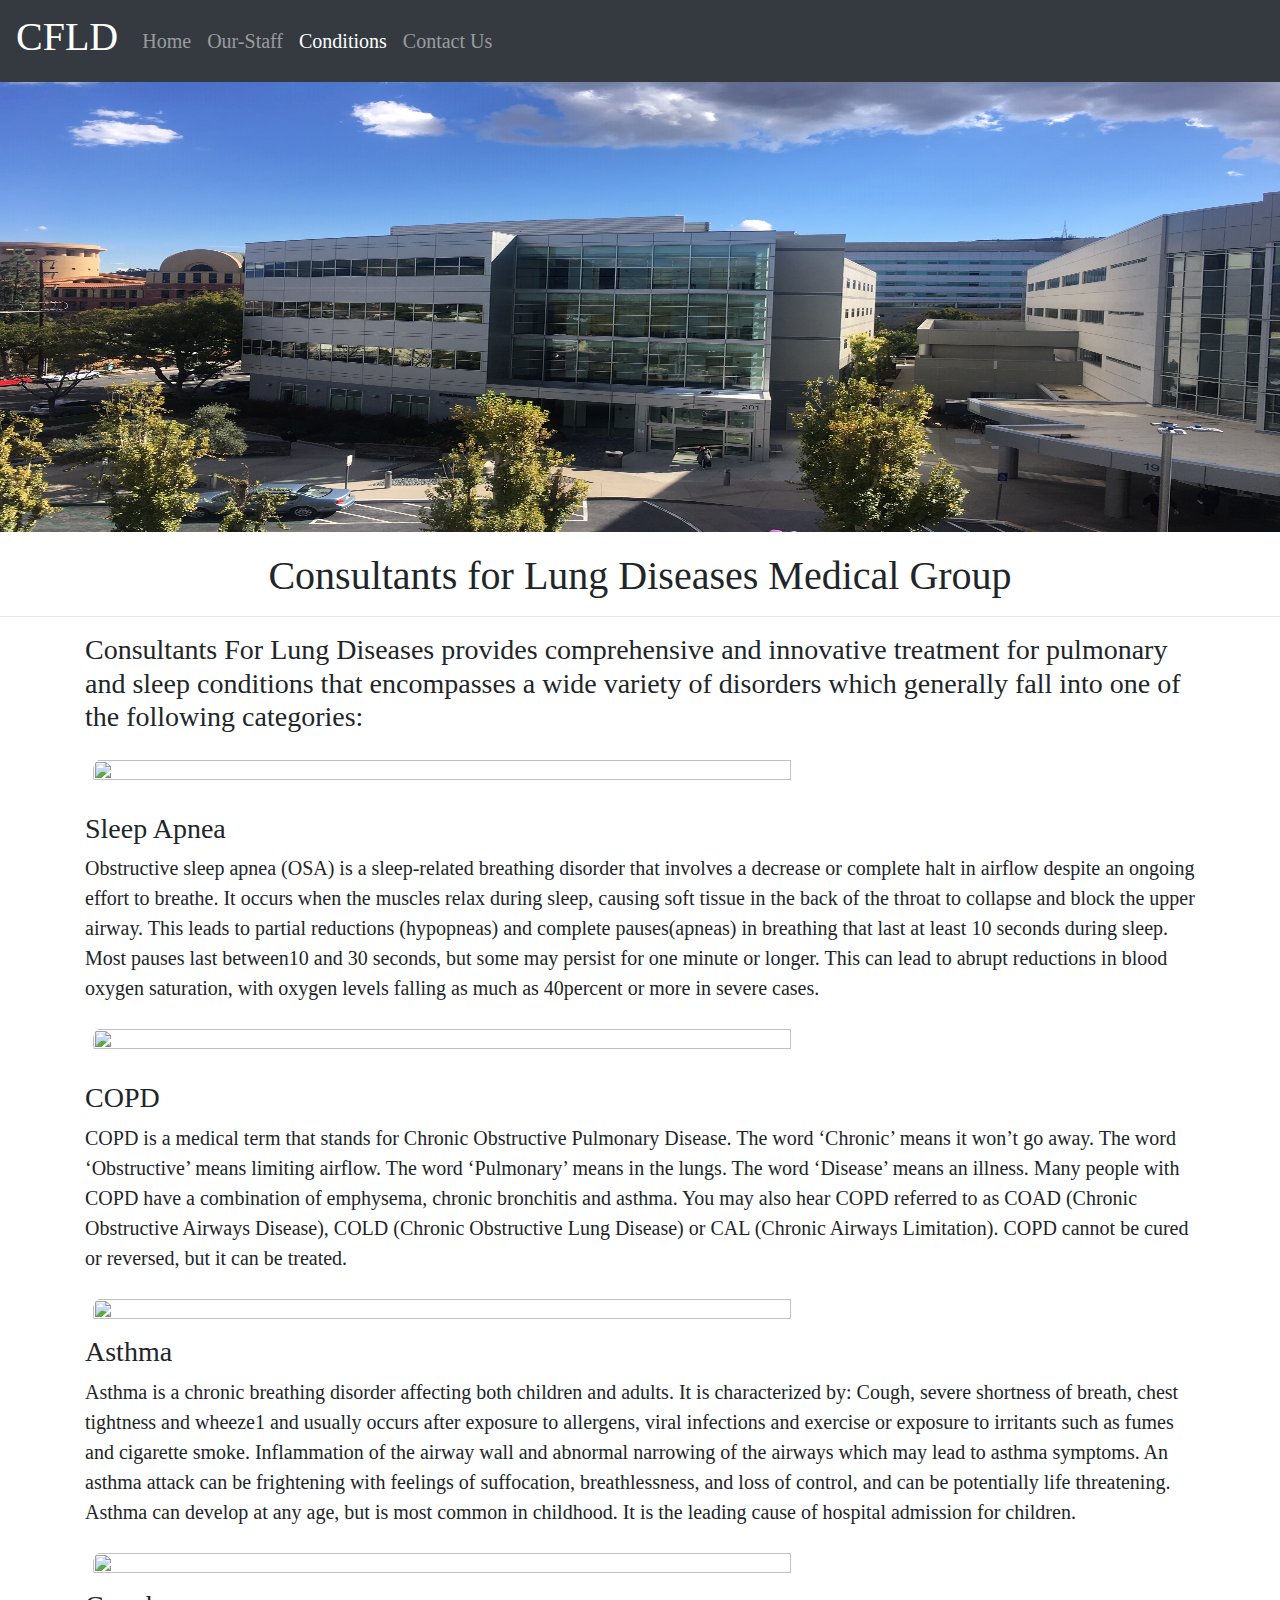
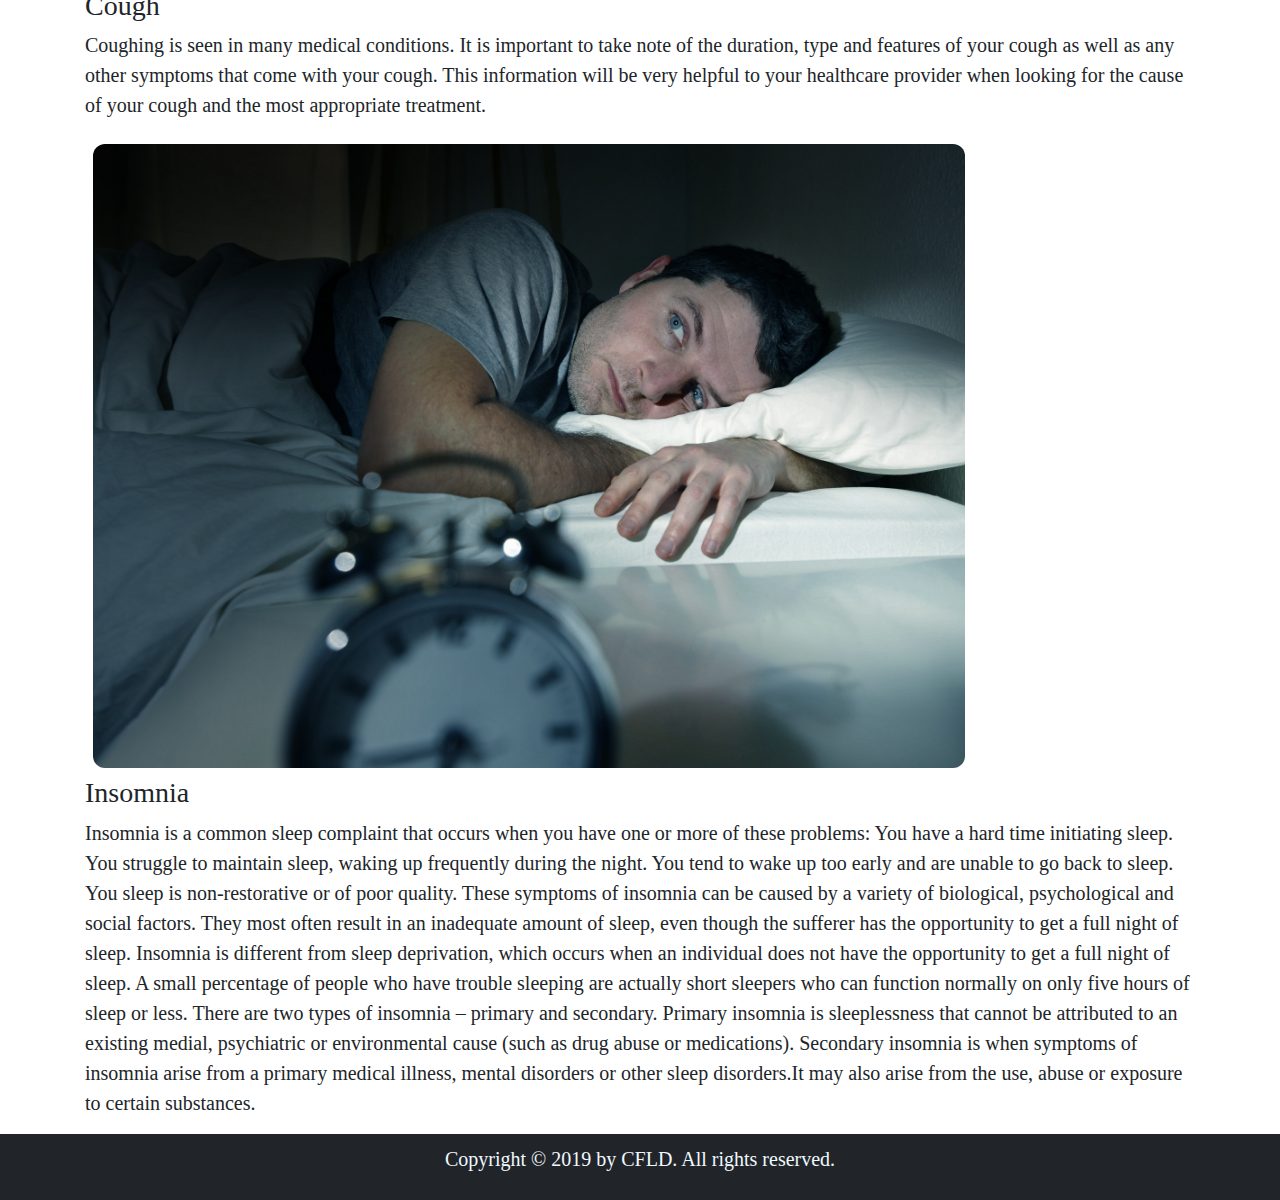
==== conditions.html @ 8a981d04 "bootstrap site" ====
<!DOCTYPE html>
<html lang="en">
<meta charset="utf-8">
<meta name="viewport" content="width=device-width, initial-scale=1.0">

<head>
    <title>Consultants for lung diseases </title>
    <link rel="stylesheet" href="https://maxcdn.bootstrapcdn.com/bootstrap/4.3.1/css/bootstrap.min.css">
    <link rel="stylesheet" href="https://maxcdn.bootstrapcdn.com/bootstrap/4.3.1/css/bootstrap-theme.min.css">


    <link rel="stylesheet" type="text/css" href="styles.css">
    <link rel="icon" href="images/favicon.ico">
    <link rel="stylesheet" href="https://use.fontawesome.com/releases/v5.7.2/css/all.css" integrity="sha384-fnmOCqbTlWIlj8LyTjo7mOUStjsKC4pOpQbqyi7RrhN7udi9RwhKkMHpvLbHG9Sr" crossorigin="anonymous">
</head>

<body>
    <div class="navagation">
        <nav class="navbar navbar-expand-lg navbar-dark bg-dark">
            <a class="navbar-brand" href="#">
                <h1>CFLD</h1>
            </a>
            <button class="navbar-toggler" type="button" data-toggle="collapse" data-target="#navbarNavAltMarkup" aria-controls="navbarNavAltMarkup" aria-expanded="false" aria-label="Toggle navigation">
                <span class="navbar-toggler-icon"></span>
            </button>
            <div class="collapse navbar-collapse" id="navbarNavAltMarkup">
                <div class="navbar-nav">
                    <a class="nav-item nav-link" href="index.html">Home</a>
                    <a class="nav-item nav-link " href="our_staff.html">Our-Staff </a>
                    <a class="nav-item nav-link active" href="conditions.html">Conditions <span class="sr-only">(current)</span> </a>
                    <a class="nav-item nav-link" href="contact.html">Contact Us</a>
                </div>
            </div>
        </nav>
    </div>
    <div class="main">
        <img src="images/officeview.JPG" width="100%" height="450px;">
    </div>

    <div class="container">
        <div class="our-name">


            <h1>Consultants for Lung Diseases Medical Group</h1>
           
        </div>
    </div>
   
    <hr>
<section class="conditions"> 
    <div class="container">
        <h3><p>Consultants For Lung Diseases provides comprehensive and innovative treatment for pulmonary and sleep conditions that encompasses a wide variety of disorders which generally fall into one of the following categories:</p></h3>
    </div>
    <div class="container">
    
 <img src="images/AdobeStock_112970425.jpeg">  
   <p><h3>Sleep Apnea</h3>     
Obstructive sleep apnea (OSA) is a sleep-related breathing disorder that involves a decrease or complete halt in airflow despite an ongoing effort to breathe. It occurs when the muscles relax during sleep, causing soft tissue in the back of the throat to collapse and block the upper airway. This leads to partial reductions (hypopneas) and complete pauses(apneas) in breathing that last at least 10 seconds during sleep. Most pauses last between10 and 30 seconds, but some may persist for one minute or longer. This can lead to abrupt reductions in blood oxygen saturation, with oxygen levels falling as much as 40percent or more in severe cases.</p>
    </div>
    
<div class="container">   
  
<img src="images/AdobeStock_70496820.jpeg"> 
    <p><h3>COPD</h3>
COPD is a medical term that stands for Chronic Obstructive Pulmonary Disease.

The word ‘Chronic’ means it won’t go away.
The word ‘Obstructive’ means limiting airflow.
The word ‘Pulmonary’ means in the lungs.
The word ‘Disease’ means an illness.
Many people with COPD have a combination of emphysema, chronic bronchitis and asthma. You may also hear COPD referred to as COAD (Chronic Obstructive Airways Disease), COLD (Chronic Obstructive Lung Disease) or CAL (Chronic Airways Limitation). COPD cannot be cured or reversed, but it can be treated. </p>
    </div> 
    
<div class="container">
<img src="images/AdobeStock_60119199.jpeg">  
    <h3>Asthma</h3>  
    
<p> Asthma is a chronic breathing disorder affecting both children and adults. It is characterized by:

Cough, severe shortness of breath, chest tightness and wheeze1 and usually occurs after exposure to allergens, viral infections and exercise or exposure to irritants such as fumes and cigarette smoke.
Inflammation of the airway wall and abnormal narrowing of the airways which may lead to asthma symptoms.
An asthma attack can be frightening with feelings of suffocation, breathlessness, and loss of control, and can be potentially life threatening.
Asthma can develop at any age, but is most common in childhood.
It is the leading cause of hospital admission for children. </p>
    </div>
<div class="container">  
 
<img src="images/AdobeStock_139260713.jpeg">
 <h3>Cough </h3>  
    
<p>Coughing is seen in many medical conditions. It is important to take note of the duration, type and features of your cough as well as any other symptoms that come with your cough. This information will be very helpful to your healthcare provider when looking for the cause of your cough and the most appropriate treatment. </p>  
    </div> 
    
  <div class="container">
<img src="images/AdobeStock_60409548.jpeg">   
  <h3>Insomnia </h3> 
 <p>Insomnia is a common sleep complaint that occurs when you have one or more of these problems:

You have a hard time initiating sleep.
You struggle to maintain sleep, waking up frequently during the night.
You tend to wake up too early and are unable to go back to sleep.
You sleep is non-restorative or of poor quality.
These symptoms of insomnia can be caused by a variety of biological, psychological and social factors. They most often result in an inadequate amount of sleep, even though the sufferer has the opportunity to get a full night of sleep. Insomnia is different from sleep deprivation, which occurs when an individual does not have the opportunity to get a full night of sleep. A small percentage of people who have trouble sleeping are actually short sleepers who can function normally on only five hours of sleep or less.

There are two types of insomnia – primary and secondary. Primary insomnia is sleeplessness that cannot be attributed to an existing medial, psychiatric or environmental cause (such as drug abuse or medications). Secondary insomnia is when symptoms of insomnia arise from a primary medical illness, mental disorders or other sleep disorders.It may also arise from the use, abuse or exposure to certain substances.  </p>
  </div>    
  </section> 
    
    <footer>

    <div class="foot">
        <p>Copyright &copy; 2019 by CFLD. All rights reserved.</p>
</div>

    </footer>




    <script src="https://ajax.googleapis.com/ajax/libs/jquery/1.11.3/jquery.min.js"></script>
    <script src="https://maxcdn.bootstrapcdn.com/bootstrap/4.3.1/js/bootstrap.min.js"></script>
</body>

</html>
---- styles.css ----
body {
    background-color: #fff;
    font-family: 'ZCOOL XiaoWei', serif;
    font-size: 20px;
}

.title {
    text-align: center;
}

.our-name {

    padding-bottom: 0px;
}

.our-name p {
    text-align: center;
}

.our-name h1 {
    text-align: center;

}

.our-name h3 {
    text-align: center;

}

.doctor-links {}

.main {
    padding-bottom: 20px;
}

.about-us {
    text-align: center;
    padding: 20px 5px;

}

.phil {
    text-align: center;
    padding: 20px 5px;
}

.insurances {
    text-align: center;
    padding: 30px 5px; 
    
}


.services  {
    text-align: center;
    padding: 50px 5px;

}

.services i {
    font-size: 70px;
    padding: 3px 20px 30px 5px;
}

.appointments {
    text-align: center;
    padding: 50px 5px;
}

.our-offices {
    text-align: center;
 
}

.our-offices h2 {
    padding: 30px 3px;
}

.mid-pic img {
    border-radius: 15px;
    padding: 5px;
    width: 100%;
    height: 240px;
        
}



.foot {
    text-align: center;
    background-color: #212529;
    color: aliceblue;
    padding: 10px;
}

.staff {
    text-align: center;
    padding: 30px 55px 20px;
}

.staff img {
    border-radius: 8px;
    width: 100%;
    height: 300px;
    
}

/* Doctors pages */
.doctor {
    padding: 10px 70px 4px;
}

.doctor img {
    height: 300px;
    border-radius: 30px;
    float: left;
    padding: 10px 20px;
}


.treatment-list {
  padding-left: 45px;
}

,condititons {
    padding: 10px;
    
}
.conditions img {
    border-radius: 20px;
    padding: 8px;
    width: 80%;
    height: 80%;
}
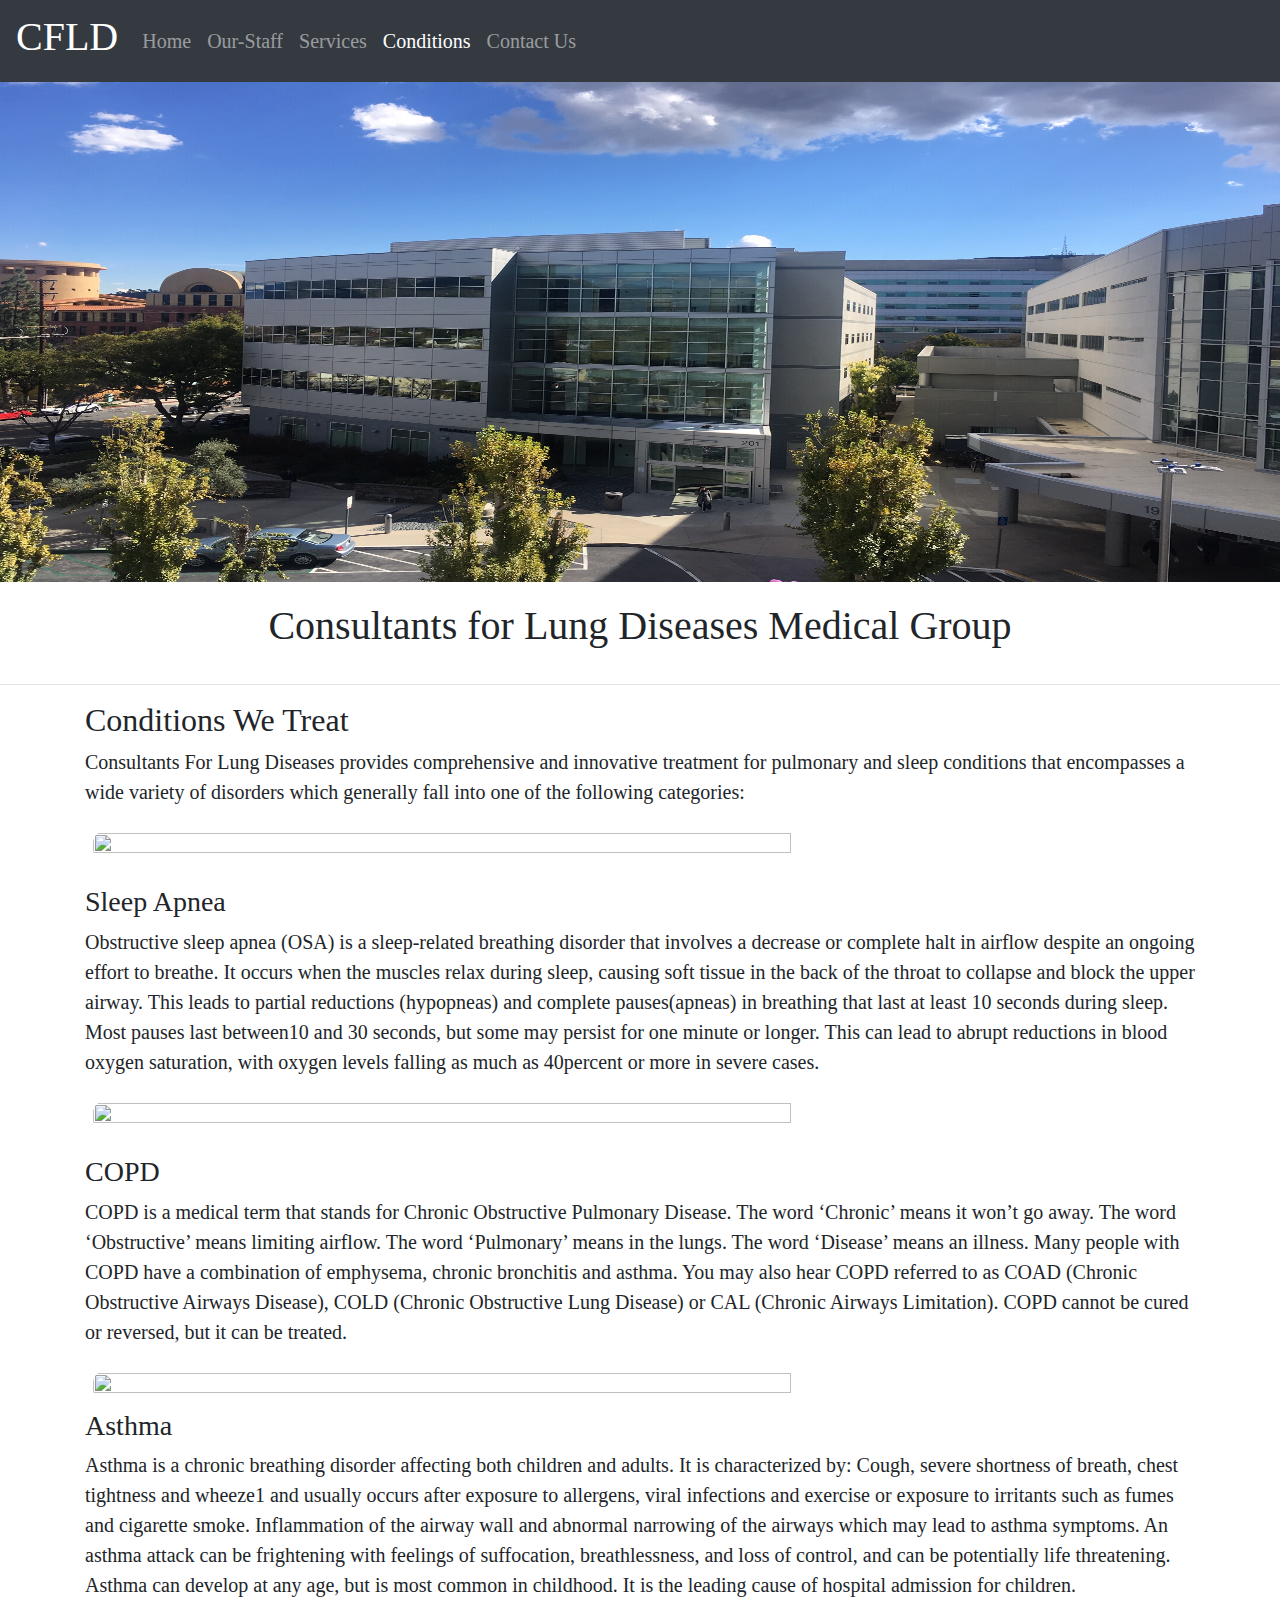
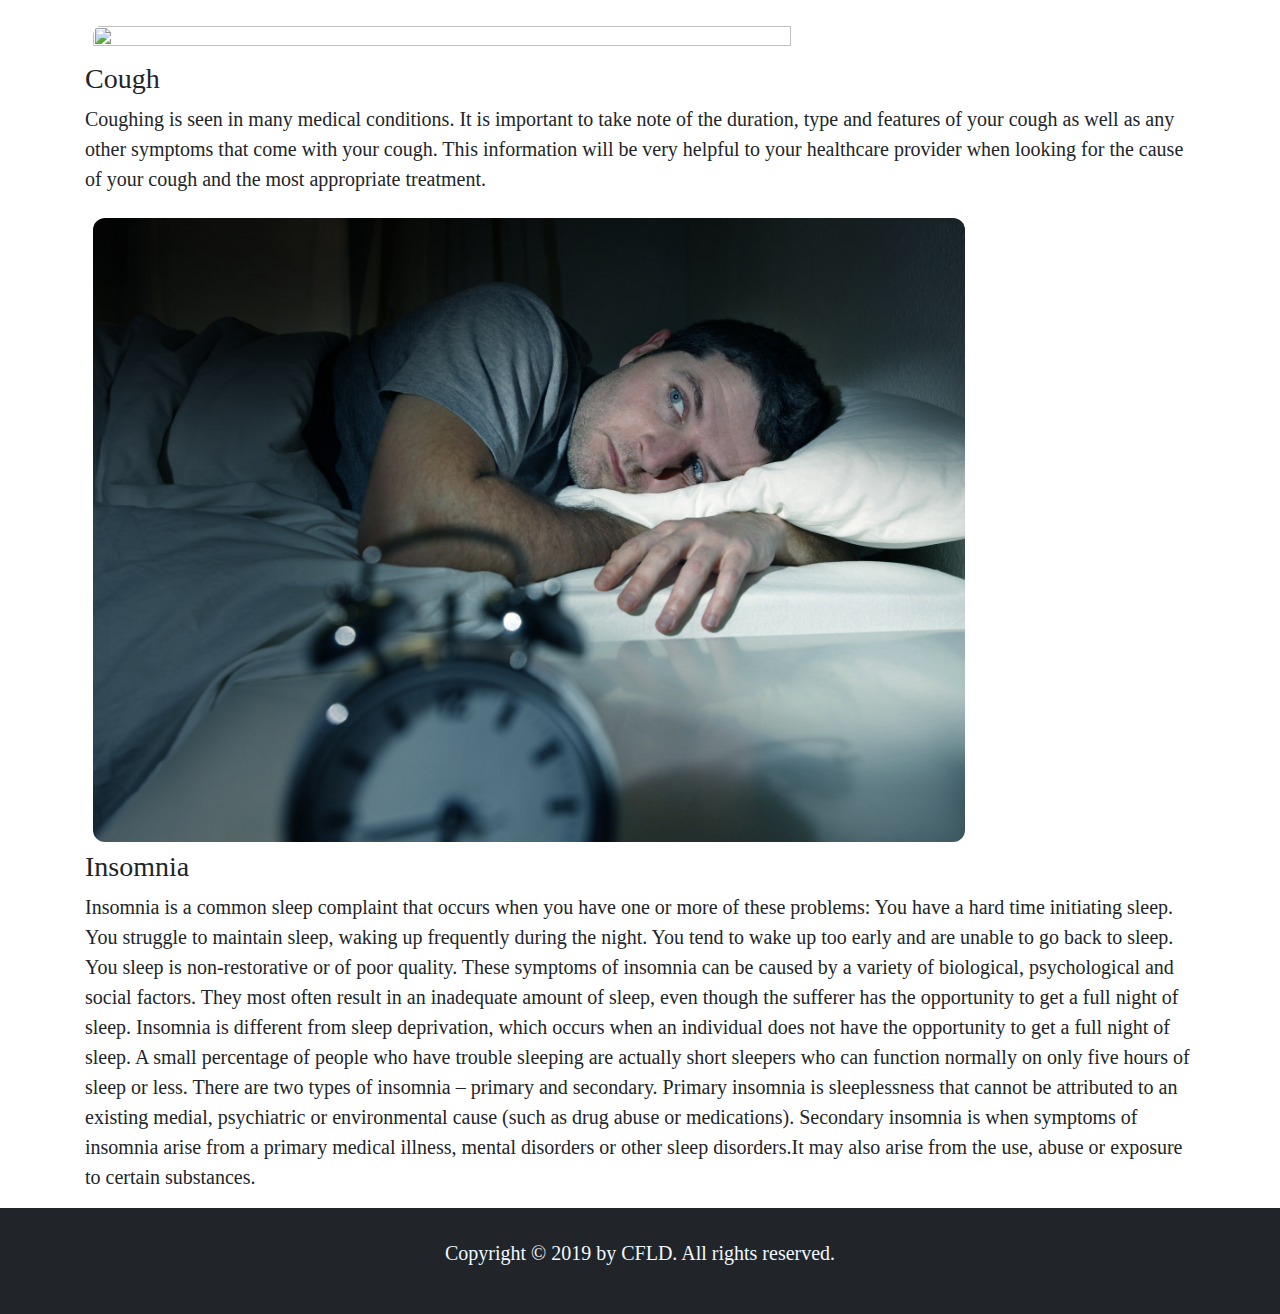
==== commit c37f4d4a: "Add files via upload" ====
--- a/conditions.html
+++ b/conditions.html
@@ -27,14 +27,16 @@
                 <div class="navbar-nav">
                     <a class="nav-item nav-link" href="index.html">Home</a>
                     <a class="nav-item nav-link " href="our_staff.html">Our-Staff </a>
+                      <a class="nav-item nav-link" href="services.html">Services</a>
                     <a class="nav-item nav-link active" href="conditions.html">Conditions <span class="sr-only">(current)</span> </a>
+                  
                     <a class="nav-item nav-link" href="contact.html">Contact Us</a>
                 </div>
             </div>
         </nav>
     </div>
     <div class="main">
-        <img src="images/officeview.JPG" width="100%" height="450px;">
+        <img src="images/officeview.JPG" width="100%" height="500px;">
     </div>
 
     <div class="container">
@@ -42,75 +44,80 @@
 
 
             <h1>Consultants for Lung Diseases Medical Group</h1>
-           
+
         </div>
     </div>
-   
+
     <hr>
-<section class="conditions"> 
-    <div class="container">
-        <h3><p>Consultants For Lung Diseases provides comprehensive and innovative treatment for pulmonary and sleep conditions that encompasses a wide variety of disorders which generally fall into one of the following categories:</p></h3>
-    </div>
-    <div class="container">
-    
- <img src="images/AdobeStock_112970425.jpeg">  
-   <p><h3>Sleep Apnea</h3>     
-Obstructive sleep apnea (OSA) is a sleep-related breathing disorder that involves a decrease or complete halt in airflow despite an ongoing effort to breathe. It occurs when the muscles relax during sleep, causing soft tissue in the back of the throat to collapse and block the upper airway. This leads to partial reductions (hypopneas) and complete pauses(apneas) in breathing that last at least 10 seconds during sleep. Most pauses last between10 and 30 seconds, but some may persist for one minute or longer. This can lead to abrupt reductions in blood oxygen saturation, with oxygen levels falling as much as 40percent or more in severe cases.</p>
-    </div>
-    
-<div class="container">   
-  
-<img src="images/AdobeStock_70496820.jpeg"> 
-    <p><h3>COPD</h3>
-COPD is a medical term that stands for Chronic Obstructive Pulmonary Disease.
+    <section class="conditions">
+        <div class="container">
+            <h2>Conditions We Treat</h2>
+            <p>Consultants For Lung Diseases provides comprehensive and innovative treatment for pulmonary and sleep conditions that encompasses a wide variety of disorders which generally fall into one of the following categories:</p>
+        </div>
+        <div class="container">
 
-The word ‘Chronic’ means it won’t go away.
-The word ‘Obstructive’ means limiting airflow.
-The word ‘Pulmonary’ means in the lungs.
-The word ‘Disease’ means an illness.
-Many people with COPD have a combination of emphysema, chronic bronchitis and asthma. You may also hear COPD referred to as COAD (Chronic Obstructive Airways Disease), COLD (Chronic Obstructive Lung Disease) or CAL (Chronic Airways Limitation). COPD cannot be cured or reversed, but it can be treated. </p>
-    </div> 
-    
-<div class="container">
-<img src="images/AdobeStock_60119199.jpeg">  
-    <h3>Asthma</h3>  
-    
-<p> Asthma is a chronic breathing disorder affecting both children and adults. It is characterized by:
+            <img src="images/AdobeStock_112970425.jpeg">
+            <p>
+                <h3>Sleep Apnea</h3>
+                Obstructive sleep apnea (OSA) is a sleep-related breathing disorder that involves a decrease or complete halt in airflow despite an ongoing effort to breathe. It occurs when the muscles relax during sleep, causing soft tissue in the back of the throat to collapse and block the upper airway. This leads to partial reductions (hypopneas) and complete pauses(apneas) in breathing that last at least 10 seconds during sleep. Most pauses last between10 and 30 seconds, but some may persist for one minute or longer. This can lead to abrupt reductions in blood oxygen saturation, with oxygen levels falling as much as 40percent or more in severe cases.
+            </p>
+        </div>
 
-Cough, severe shortness of breath, chest tightness and wheeze1 and usually occurs after exposure to allergens, viral infections and exercise or exposure to irritants such as fumes and cigarette smoke.
-Inflammation of the airway wall and abnormal narrowing of the airways which may lead to asthma symptoms.
-An asthma attack can be frightening with feelings of suffocation, breathlessness, and loss of control, and can be potentially life threatening.
-Asthma can develop at any age, but is most common in childhood.
-It is the leading cause of hospital admission for children. </p>
-    </div>
-<div class="container">  
- 
-<img src="images/AdobeStock_139260713.jpeg">
- <h3>Cough </h3>  
-    
-<p>Coughing is seen in many medical conditions. It is important to take note of the duration, type and features of your cough as well as any other symptoms that come with your cough. This information will be very helpful to your healthcare provider when looking for the cause of your cough and the most appropriate treatment. </p>  
-    </div> 
-    
-  <div class="container">
-<img src="images/AdobeStock_60409548.jpeg">   
-  <h3>Insomnia </h3> 
- <p>Insomnia is a common sleep complaint that occurs when you have one or more of these problems:
+        <div class="container">
 
-You have a hard time initiating sleep.
-You struggle to maintain sleep, waking up frequently during the night.
-You tend to wake up too early and are unable to go back to sleep.
-You sleep is non-restorative or of poor quality.
-These symptoms of insomnia can be caused by a variety of biological, psychological and social factors. They most often result in an inadequate amount of sleep, even though the sufferer has the opportunity to get a full night of sleep. Insomnia is different from sleep deprivation, which occurs when an individual does not have the opportunity to get a full night of sleep. A small percentage of people who have trouble sleeping are actually short sleepers who can function normally on only five hours of sleep or less.
+            <img src="images/AdobeStock_70496820.jpeg">
+            <p>
+                <h3>COPD</h3>
+                COPD is a medical term that stands for Chronic Obstructive Pulmonary Disease.
 
-There are two types of insomnia – primary and secondary. Primary insomnia is sleeplessness that cannot be attributed to an existing medial, psychiatric or environmental cause (such as drug abuse or medications). Secondary insomnia is when symptoms of insomnia arise from a primary medical illness, mental disorders or other sleep disorders.It may also arise from the use, abuse or exposure to certain substances.  </p>
-  </div>    
-  </section> 
-    
+                The word ‘Chronic’ means it won’t go away.
+                The word ‘Obstructive’ means limiting airflow.
+                The word ‘Pulmonary’ means in the lungs.
+                The word ‘Disease’ means an illness.
+                Many people with COPD have a combination of emphysema, chronic bronchitis and asthma. You may also hear COPD referred to as COAD (Chronic Obstructive Airways Disease), COLD (Chronic Obstructive Lung Disease) or CAL (Chronic Airways Limitation). COPD cannot be cured or reversed, but it can be treated.
+            </p>
+        </div>
+
+        <div class="container">
+            <img src="images/AdobeStock_60119199.jpeg">
+            <h3>Asthma</h3>
+
+            <p> Asthma is a chronic breathing disorder affecting both children and adults. It is characterized by:
+
+                Cough, severe shortness of breath, chest tightness and wheeze1 and usually occurs after exposure to allergens, viral infections and exercise or exposure to irritants such as fumes and cigarette smoke.
+                Inflammation of the airway wall and abnormal narrowing of the airways which may lead to asthma symptoms.
+                An asthma attack can be frightening with feelings of suffocation, breathlessness, and loss of control, and can be potentially life threatening.
+                Asthma can develop at any age, but is most common in childhood.
+                It is the leading cause of hospital admission for children. </p>
+        </div>
+        <div class="container">
+
+            <img src="images/AdobeStock_139260713.jpeg">
+            <h3>Cough </h3>
+
+            <p>Coughing is seen in many medical conditions. It is important to take note of the duration, type and features of your cough as well as any other symptoms that come with your cough. This information will be very helpful to your healthcare provider when looking for the cause of your cough and the most appropriate treatment. </p>
+        </div>
+
+        <div class="container">
+            <img src="images/AdobeStock_60409548.jpeg">
+            <h3>Insomnia </h3>
+            <p>Insomnia is a common sleep complaint that occurs when you have one or more of these problems:
+
+                You have a hard time initiating sleep.
+                You struggle to maintain sleep, waking up frequently during the night.
+                You tend to wake up too early and are unable to go back to sleep.
+                You sleep is non-restorative or of poor quality.
+                These symptoms of insomnia can be caused by a variety of biological, psychological and social factors. They most often result in an inadequate amount of sleep, even though the sufferer has the opportunity to get a full night of sleep. Insomnia is different from sleep deprivation, which occurs when an individual does not have the opportunity to get a full night of sleep. A small percentage of people who have trouble sleeping are actually short sleepers who can function normally on only five hours of sleep or less.
+
+                There are two types of insomnia – primary and secondary. Primary insomnia is sleeplessness that cannot be attributed to an existing medial, psychiatric or environmental cause (such as drug abuse or medications). Secondary insomnia is when symptoms of insomnia arise from a primary medical illness, mental disorders or other sleep disorders.It may also arise from the use, abuse or exposure to certain substances. </p>
+        </div>
+    </section>
+
     <footer>
 
-    <div class="foot">
-        <p>Copyright &copy; 2019 by CFLD. All rights reserved.</p>
-</div>
+        <div class="foot">
+            <p>Copyright &copy; 2019 by CFLD. All rights reserved.</p>
+        </div>
 
     </footer>
 
--- a/styles.css
+++ b/styles.css
@@ -2,6 +2,17 @@
     background-color: #fff;
     font-family: 'ZCOOL XiaoWei', serif;
     font-size: 20px;
+}
+
+.line {
+    height: 5px;
+    border: 0px;
+    background-color: #212529;
+    width: 100px;
+}
+
+.total-page {
+   
 }
 
 .title {
@@ -9,8 +20,8 @@
 }
 
 .our-name {
-
-    padding-bottom: 0px;
+    padding-top: 20px;
+    padding-bottom: 10px;
 }
 
 .our-name p {
@@ -27,24 +38,38 @@
 
 }
 
-.doctor-links {}
+.doctor-links {
+    padding: 20px 5px;
+
+}
+
+.doctor-links a {
+    color: black;
+}
+
+.doctor-links h5{
+    font-size: 25px;
+}
 
 .main {
-    padding-bottom: 20px;
+    padding-bottom: 20px 5px;
 }
 
 .about-us {
+    
     text-align: center;
     padding: 20px 5px;
 
 }
 
 .phil {
+  
     text-align: center;
     padding: 20px 5px;
 }
 
 .insurances {
+   
     text-align: center;
     padding: 30px 5px; 
     
@@ -52,6 +77,7 @@
 
 
 .services  {
+   
     text-align: center;
     padding: 50px 5px;
 
@@ -62,18 +88,31 @@
     padding: 3px 20px 30px 5px;
 }
 
+    .services i:hover {
+    opacity: 1;
+    transform: scale(1.03);
+    color: red;
+}
+
 .appointments {
+   
     text-align: center;
     padding: 50px 5px;
 }
 
 .our-offices {
+   
     text-align: center;
+    padding-bottom: 10px 50px; 20px;
  
 }
 
 .our-offices h2 {
     padding: 30px 3px;
+}
+
+.mid-pic {
+    
 }
 
 .mid-pic img {
@@ -90,12 +129,12 @@
     text-align: center;
     background-color: #212529;
     color: aliceblue;
-    padding: 10px;
+    padding: 30px;
 }
 
 .staff {
     text-align: center;
-    padding: 30px 55px 20px;
+    padding: 20px 50px 2px;
 }
 
 .staff img {
@@ -112,9 +151,9 @@
 
 .doctor img {
     height: 300px;
-    border-radius: 30px;
+    border-radius: 5px;
     float: left;
-    padding: 10px 20px;
+    padding: 10px 48px;
 }
 
 
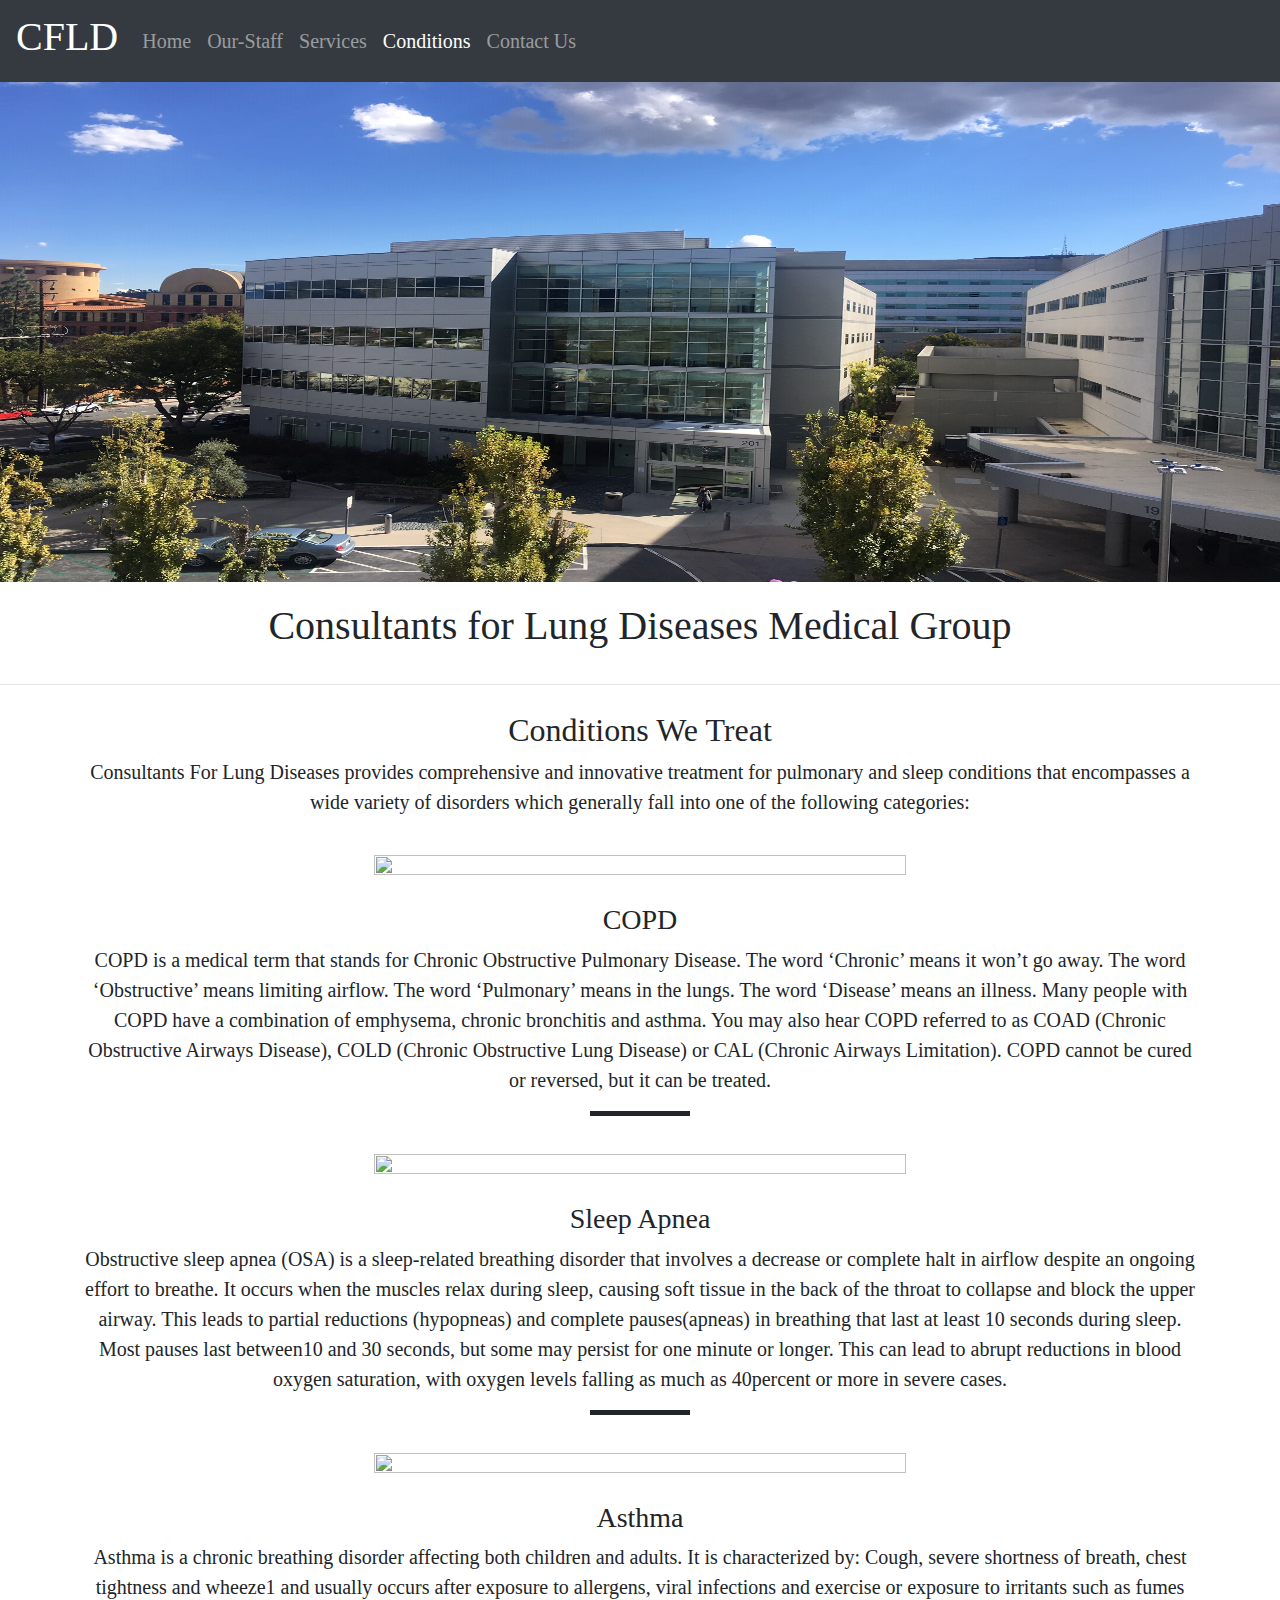
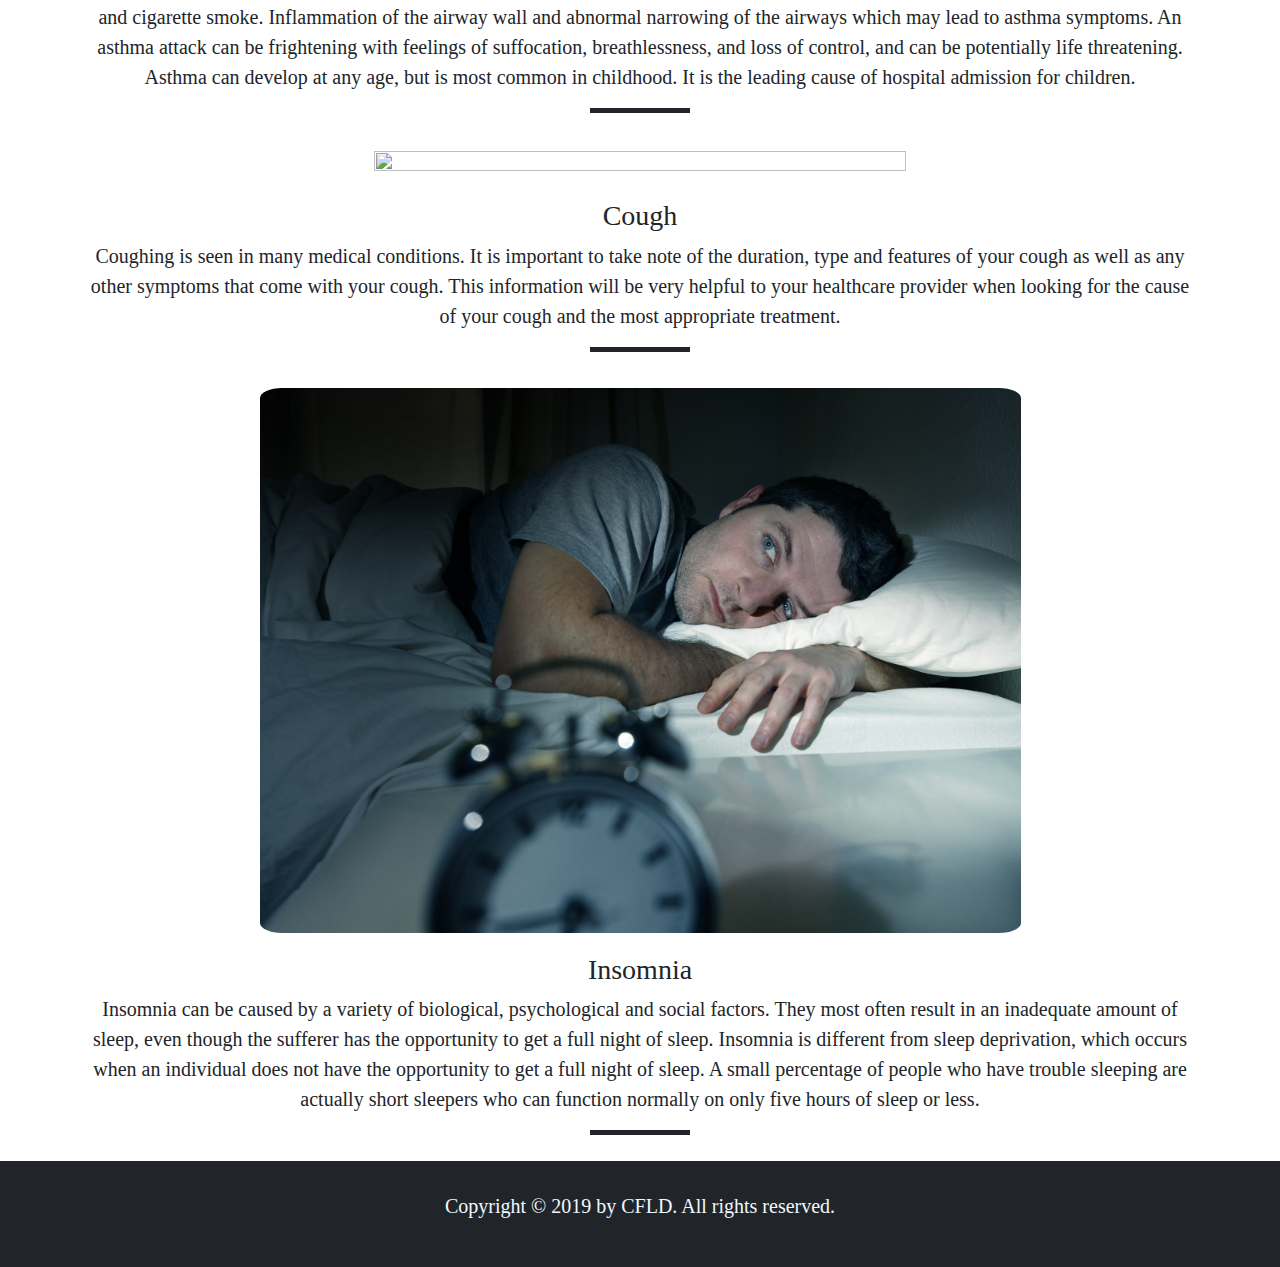
==== commit a2537eab: "real close" ====
--- a/conditions.html
+++ b/conditions.html
@@ -27,9 +27,9 @@
                 <div class="navbar-nav">
                     <a class="nav-item nav-link" href="index.html">Home</a>
                     <a class="nav-item nav-link " href="our_staff.html">Our-Staff </a>
-                      <a class="nav-item nav-link" href="services.html">Services</a>
+                    <a class="nav-item nav-link" href="services.html">Services</a>
                     <a class="nav-item nav-link active" href="conditions.html">Conditions <span class="sr-only">(current)</span> </a>
-                  
+
                     <a class="nav-item nav-link" href="contact.html">Contact Us</a>
                 </div>
             </div>
@@ -49,26 +49,22 @@
     </div>
 
     <hr>
-    <section class="conditions">
+
+
+
+
+
+    <div class="conditions">
         <div class="container">
             <h2>Conditions We Treat</h2>
             <p>Consultants For Lung Diseases provides comprehensive and innovative treatment for pulmonary and sleep conditions that encompasses a wide variety of disorders which generally fall into one of the following categories:</p>
-        </div>
-        <div class="container">
-
-            <img src="images/AdobeStock_112970425.jpeg">
-            <p>
-                <h3>Sleep Apnea</h3>
-                Obstructive sleep apnea (OSA) is a sleep-related breathing disorder that involves a decrease or complete halt in airflow despite an ongoing effort to breathe. It occurs when the muscles relax during sleep, causing soft tissue in the back of the throat to collapse and block the upper airway. This leads to partial reductions (hypopneas) and complete pauses(apneas) in breathing that last at least 10 seconds during sleep. Most pauses last between10 and 30 seconds, but some may persist for one minute or longer. This can lead to abrupt reductions in blood oxygen saturation, with oxygen levels falling as much as 40percent or more in severe cases.
-            </p>
         </div>
 
         <div class="container">
 
             <img src="images/AdobeStock_70496820.jpeg">
-            <p>
-                <h3>COPD</h3>
-                COPD is a medical term that stands for Chronic Obstructive Pulmonary Disease.
+            <h3>COPD</h3>
+            <p> COPD is a medical term that stands for Chronic Obstructive Pulmonary Disease.
 
                 The word ‘Chronic’ means it won’t go away.
                 The word ‘Obstructive’ means limiting airflow.
@@ -76,7 +72,27 @@
                 The word ‘Disease’ means an illness.
                 Many people with COPD have a combination of emphysema, chronic bronchitis and asthma. You may also hear COPD referred to as COAD (Chronic Obstructive Airways Disease), COLD (Chronic Obstructive Lung Disease) or CAL (Chronic Airways Limitation). COPD cannot be cured or reversed, but it can be treated.
             </p>
+            <hr class="line">
         </div>
+
+
+
+
+
+
+
+        <div class="container">
+
+            <img src="images/AdobeStock_112970425.jpeg">
+
+            <h3>Sleep Apnea</h3>
+            <p>Obstructive sleep apnea (OSA) is a sleep-related breathing disorder that involves a decrease or complete halt in airflow despite an ongoing effort to breathe. It occurs when the muscles relax during sleep, causing soft tissue in the back of the throat to collapse and block the upper airway. This leads to partial reductions (hypopneas) and complete pauses(apneas) in breathing that last at least 10 seconds during sleep. Most pauses last between10 and 30 seconds, but some may persist for one minute or longer. This can lead to abrupt reductions in blood oxygen saturation, with oxygen levels falling as much as 40percent or more in severe cases.
+            </p>
+
+            <hr class="line">
+        </div>
+
+
 
         <div class="container">
             <img src="images/AdobeStock_60119199.jpeg">
@@ -89,6 +105,8 @@
                 An asthma attack can be frightening with feelings of suffocation, breathlessness, and loss of control, and can be potentially life threatening.
                 Asthma can develop at any age, but is most common in childhood.
                 It is the leading cause of hospital admission for children. </p>
+            <hr class="line">
+
         </div>
         <div class="container">
 
@@ -96,22 +114,17 @@
             <h3>Cough </h3>
 
             <p>Coughing is seen in many medical conditions. It is important to take note of the duration, type and features of your cough as well as any other symptoms that come with your cough. This information will be very helpful to your healthcare provider when looking for the cause of your cough and the most appropriate treatment. </p>
+
+            <hr class="line">
         </div>
 
         <div class="container">
             <img src="images/AdobeStock_60409548.jpeg">
             <h3>Insomnia </h3>
-            <p>Insomnia is a common sleep complaint that occurs when you have one or more of these problems:
-
-                You have a hard time initiating sleep.
-                You struggle to maintain sleep, waking up frequently during the night.
-                You tend to wake up too early and are unable to go back to sleep.
-                You sleep is non-restorative or of poor quality.
-                These symptoms of insomnia can be caused by a variety of biological, psychological and social factors. They most often result in an inadequate amount of sleep, even though the sufferer has the opportunity to get a full night of sleep. Insomnia is different from sleep deprivation, which occurs when an individual does not have the opportunity to get a full night of sleep. A small percentage of people who have trouble sleeping are actually short sleepers who can function normally on only five hours of sleep or less.
-
-                There are two types of insomnia – primary and secondary. Primary insomnia is sleeplessness that cannot be attributed to an existing medial, psychiatric or environmental cause (such as drug abuse or medications). Secondary insomnia is when symptoms of insomnia arise from a primary medical illness, mental disorders or other sleep disorders.It may also arise from the use, abuse or exposure to certain substances. </p>
+            <p> Insomnia can be caused by a variety of biological, psychological and social factors. They most often result in an inadequate amount of sleep, even though the sufferer has the opportunity to get a full night of sleep. Insomnia is different from sleep deprivation, which occurs when an individual does not have the opportunity to get a full night of sleep. A small percentage of people who have trouble sleeping are actually short sleepers who can function normally on only five hours of sleep or less.</p>
+            <hr class="line">
         </div>
-    </section>
+    </div>
 
     <footer>
 
--- a/styles.css
+++ b/styles.css
@@ -1,3 +1,5 @@
+
+/* reusable  */
 body {
     background-color: #fff;
     font-family: 'ZCOOL XiaoWei', serif;
@@ -18,6 +20,8 @@
 .title {
     text-align: center;
 }
+
+/* index page */
 
 .our-name {
     padding-top: 20px;
@@ -124,13 +128,15 @@
 }
 
 
-
+/* footer */
 .foot {
     text-align: center;
     background-color: #212529;
     color: aliceblue;
     padding: 30px;
 }
+
+/* ourstaff page */
 
 .staff {
     text-align: center;
@@ -161,14 +167,21 @@
   padding-left: 45px;
 }
 
-,condititons {
-    padding: 10px;
+/* conditions page */
+
+.conditions h3 {
+    text-align: center;
+}
+
+.conditions {
+    text-align: center;
+    padding: 10px 20px;
     
 }
 .conditions img {
-    border-radius: 20px;
-    padding: 8px;
-    width: 80%;
-    height: 80%;
+    border-radius: 30px;
+    padding: 20px 8px 20px;
+    width: 70%;
+    height: 70%;
 }
 
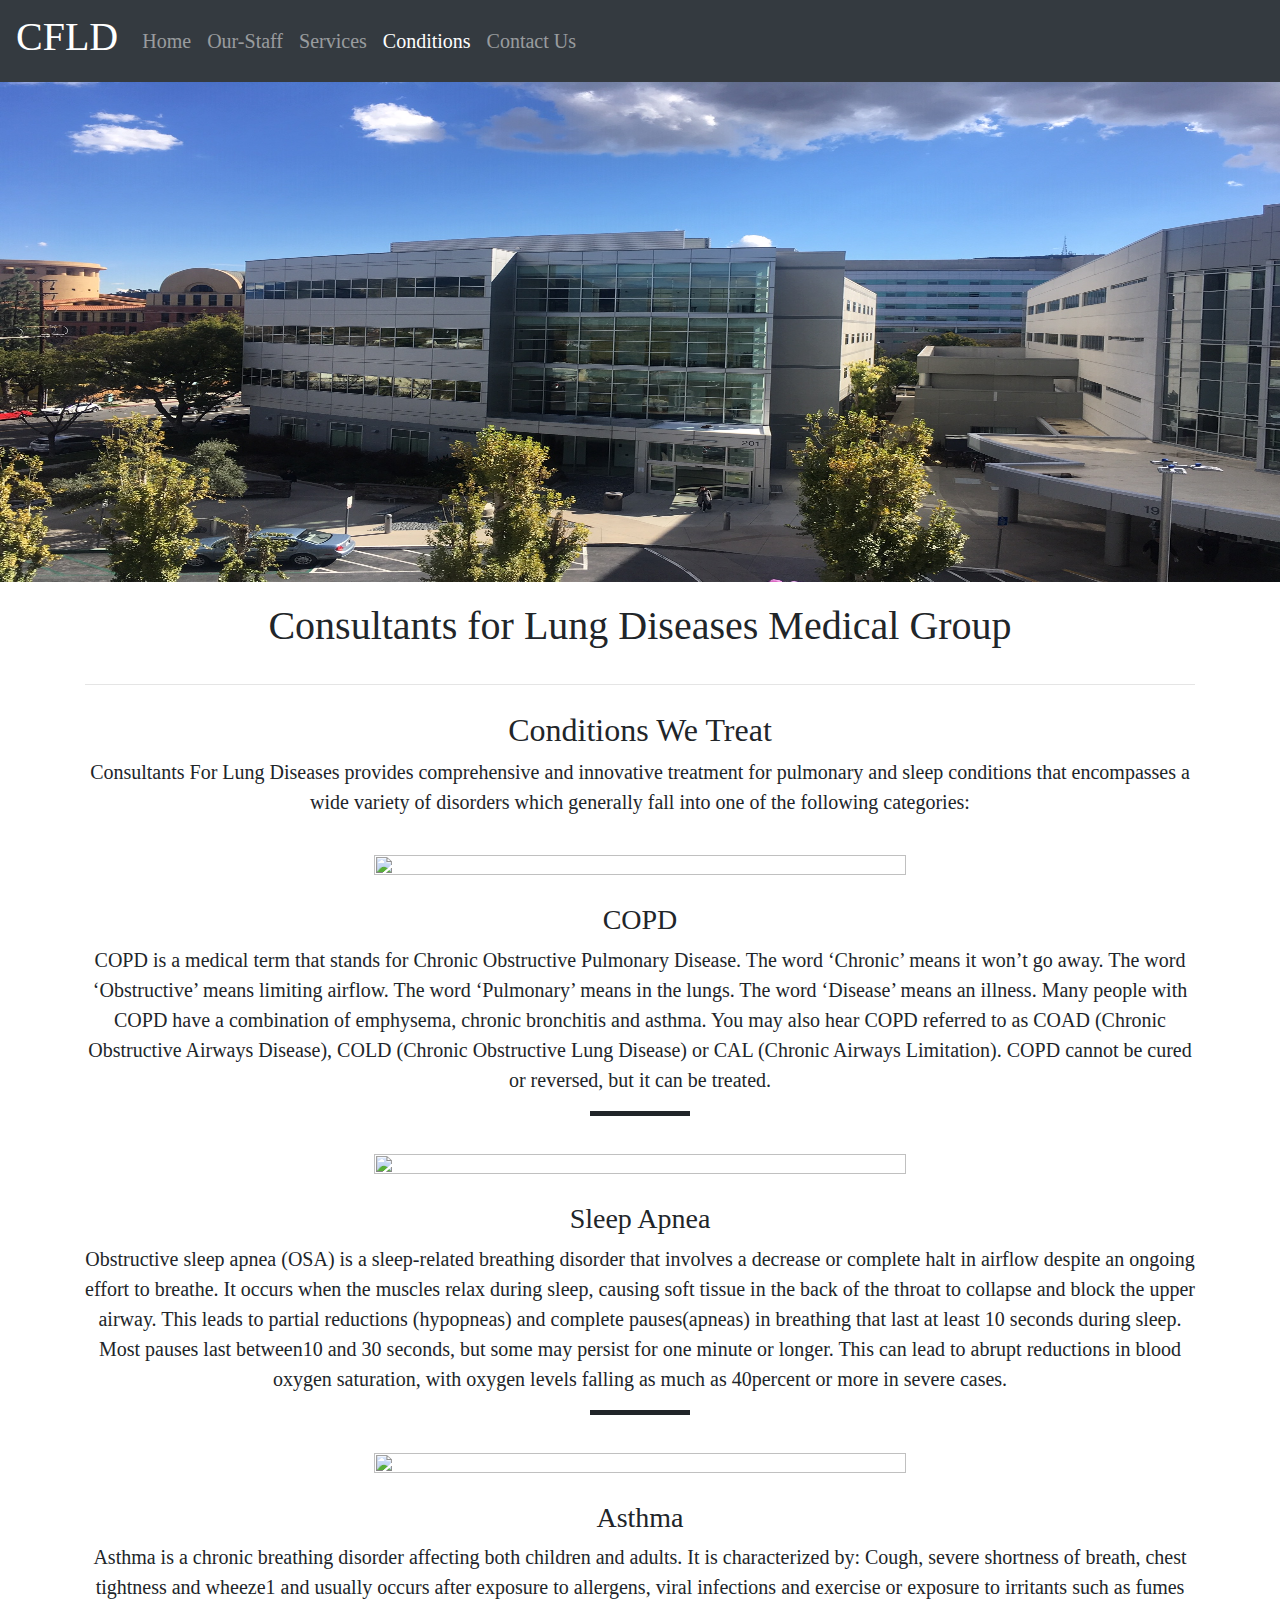
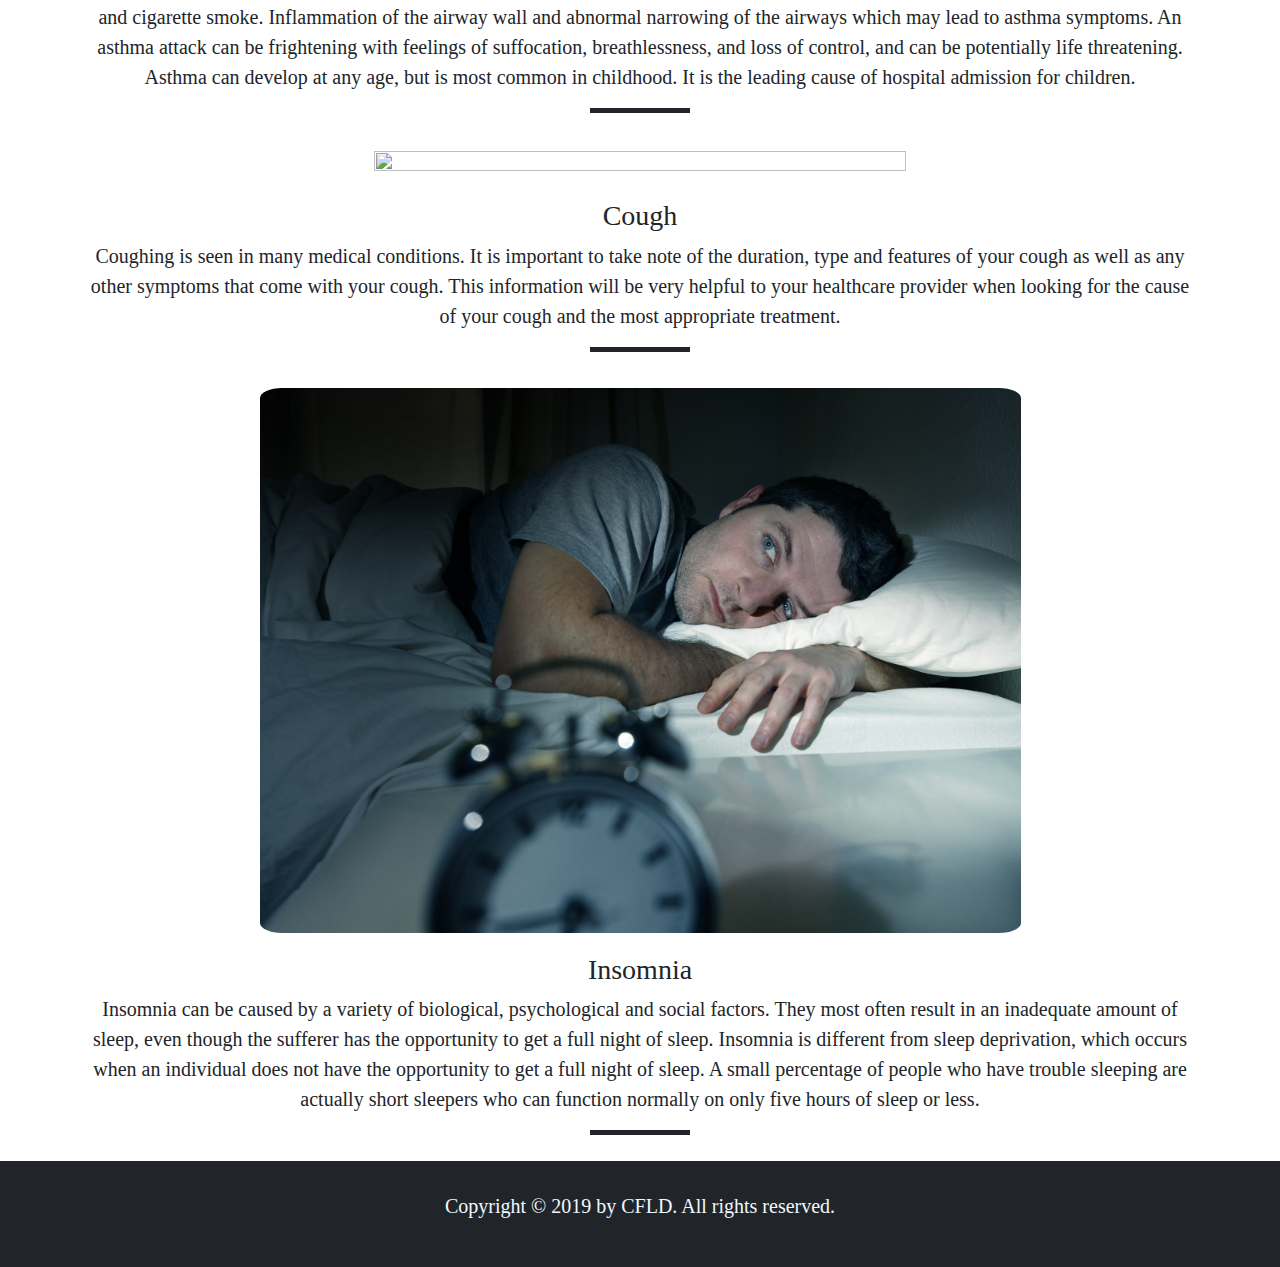
==== commit 32790fd1: "IE 11" ====
--- a/conditions.html
+++ b/conditions.html
@@ -46,9 +46,10 @@
             <h1>Consultants for Lung Diseases Medical Group</h1>
 
         </div>
+          <hr>
     </div>
 
-    <hr>
+  
 
 
 
--- a/styles.css
+++ b/styles.css
@@ -43,7 +43,8 @@
 }
 
 .doctor-links {
-    padding: 20px 5px;
+    text-align: center;
+    padding: 5px  0px;
 
 }
 
@@ -52,7 +53,7 @@
 }
 
 .doctor-links h5{
-    font-size: 25px;
+    font-size: 28px;
 }
 
 .main {
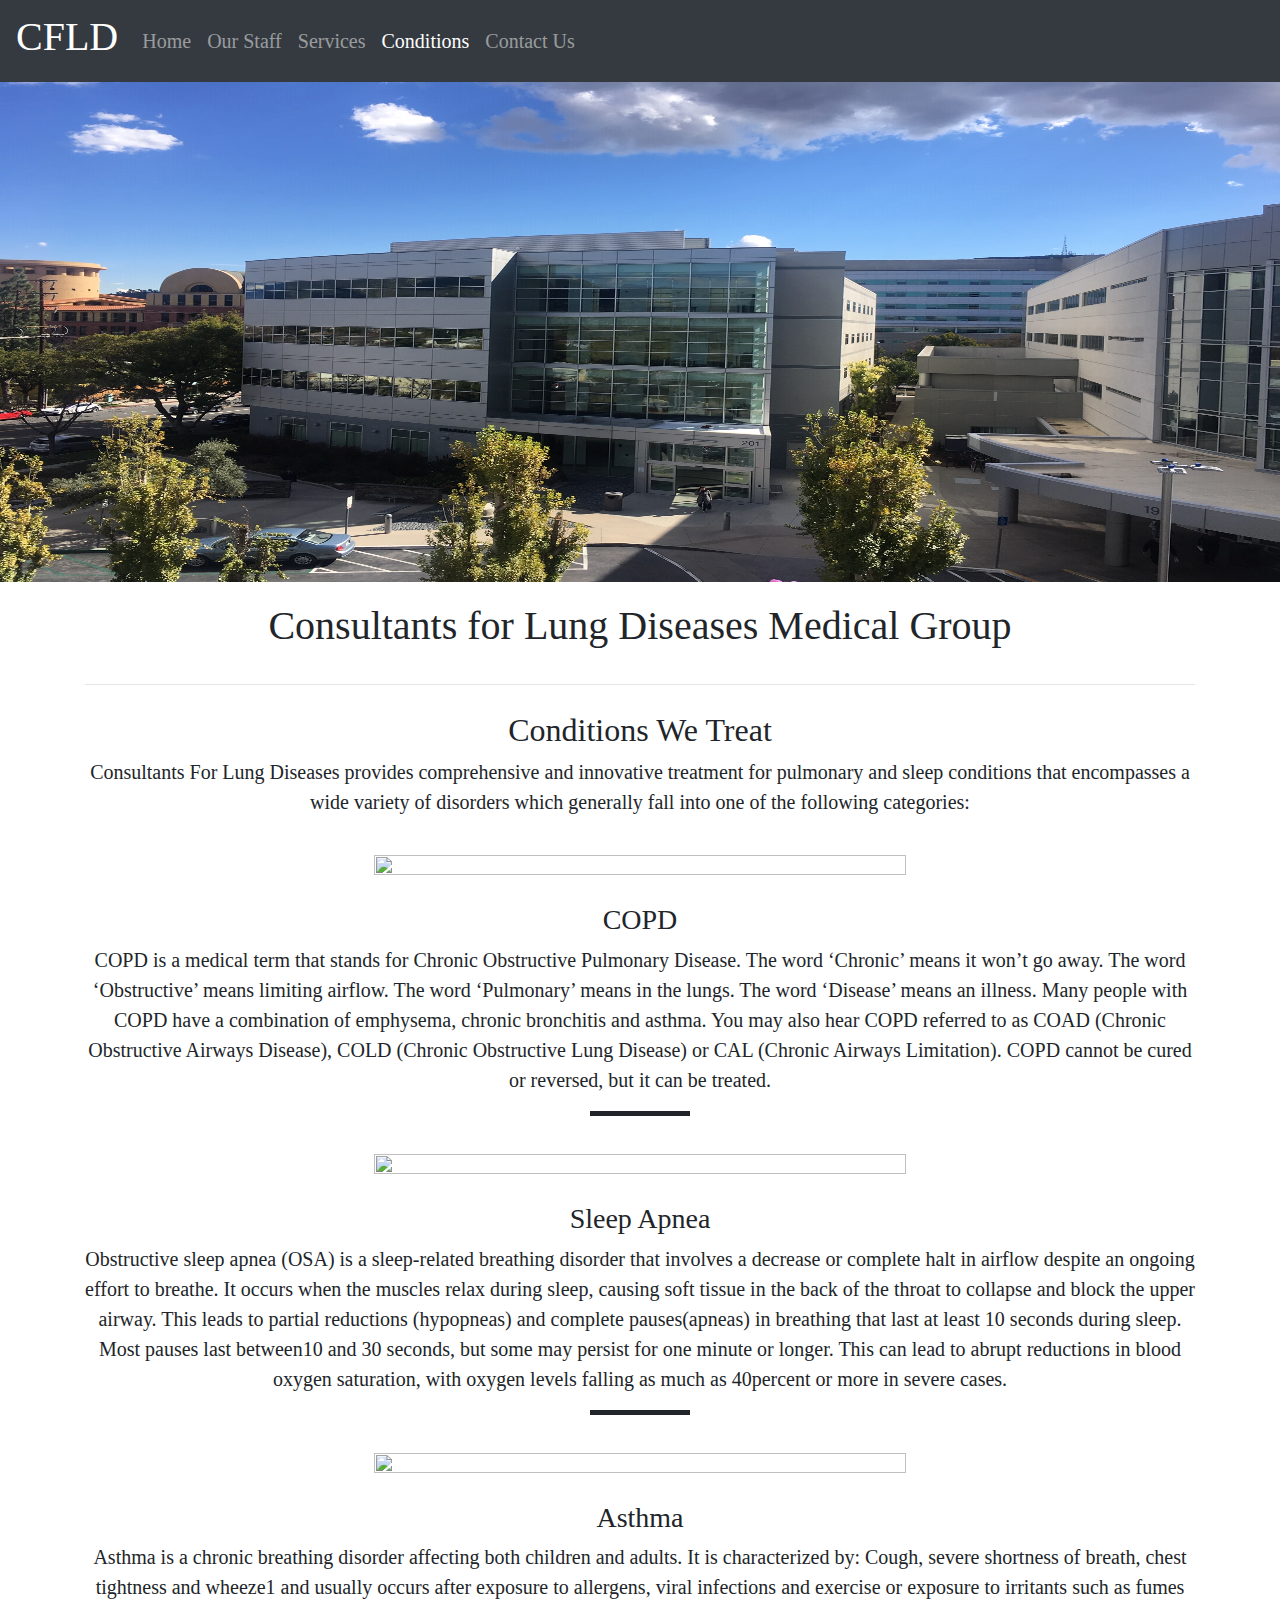
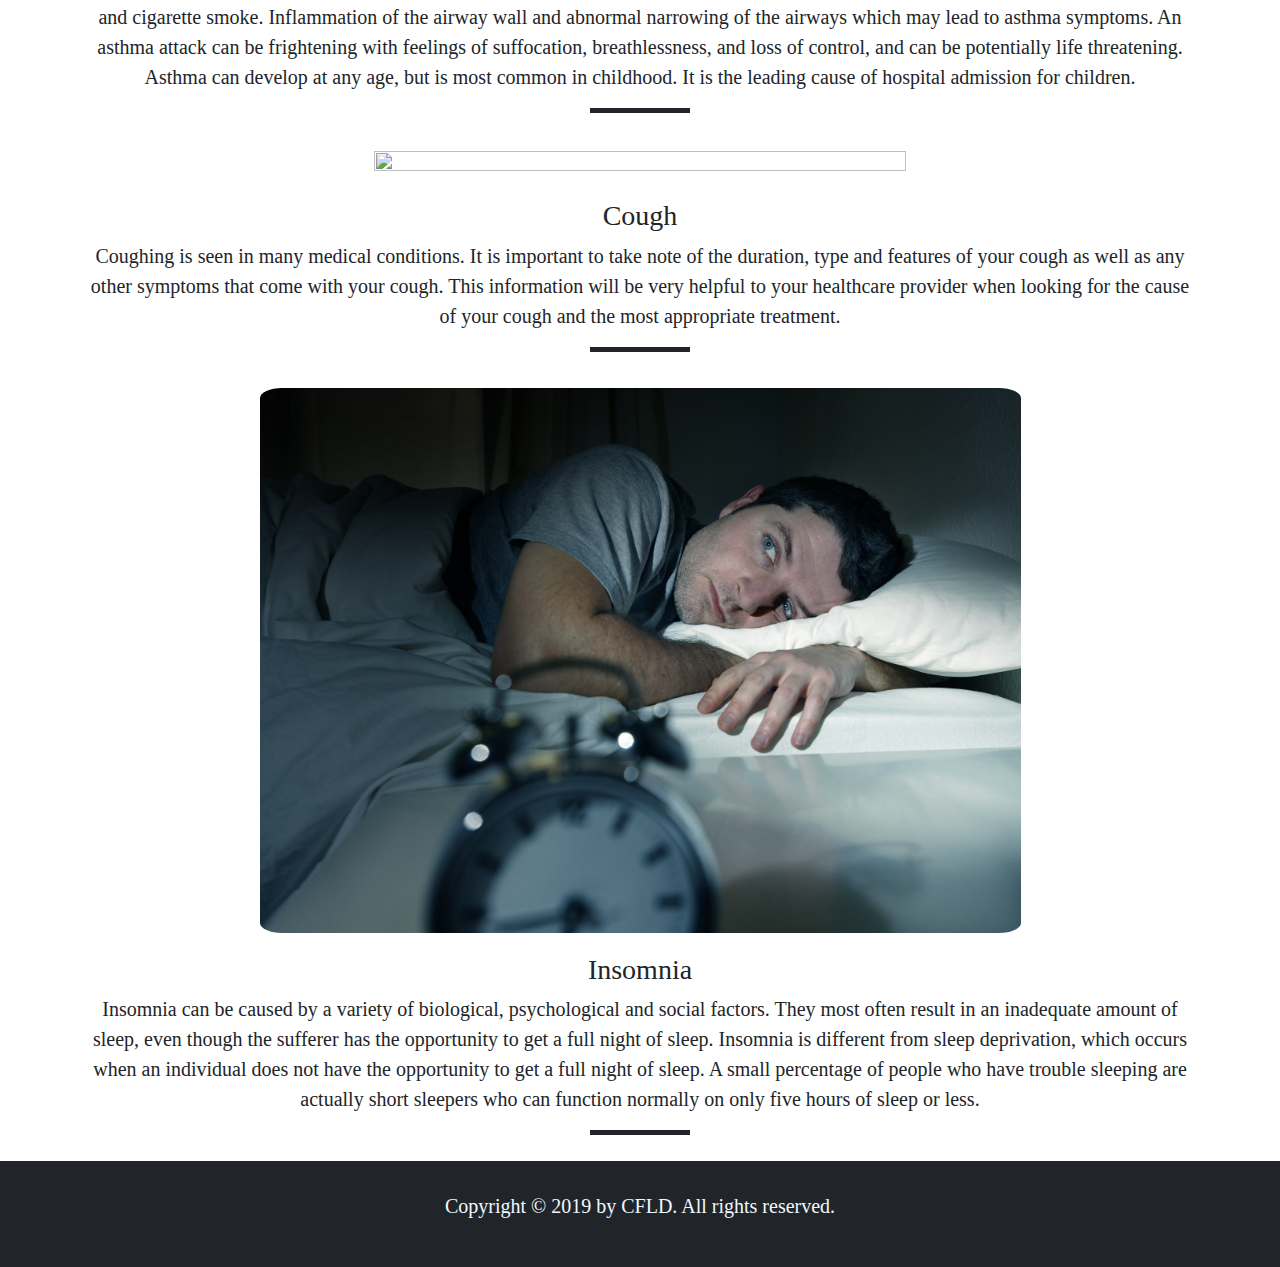
==== commit 2fe8564e: "more changes" ====
--- a/conditions.html
+++ b/conditions.html
@@ -26,7 +26,7 @@
             <div class="collapse navbar-collapse" id="navbarNavAltMarkup">
                 <div class="navbar-nav">
                     <a class="nav-item nav-link" href="index.html">Home</a>
-                    <a class="nav-item nav-link " href="our_staff.html">Our-Staff </a>
+                    <a class="nav-item nav-link " href="our_staff.html">Our Staff </a>
                     <a class="nav-item nav-link" href="services.html">Services</a>
                     <a class="nav-item nav-link active" href="conditions.html">Conditions <span class="sr-only">(current)</span> </a>
 
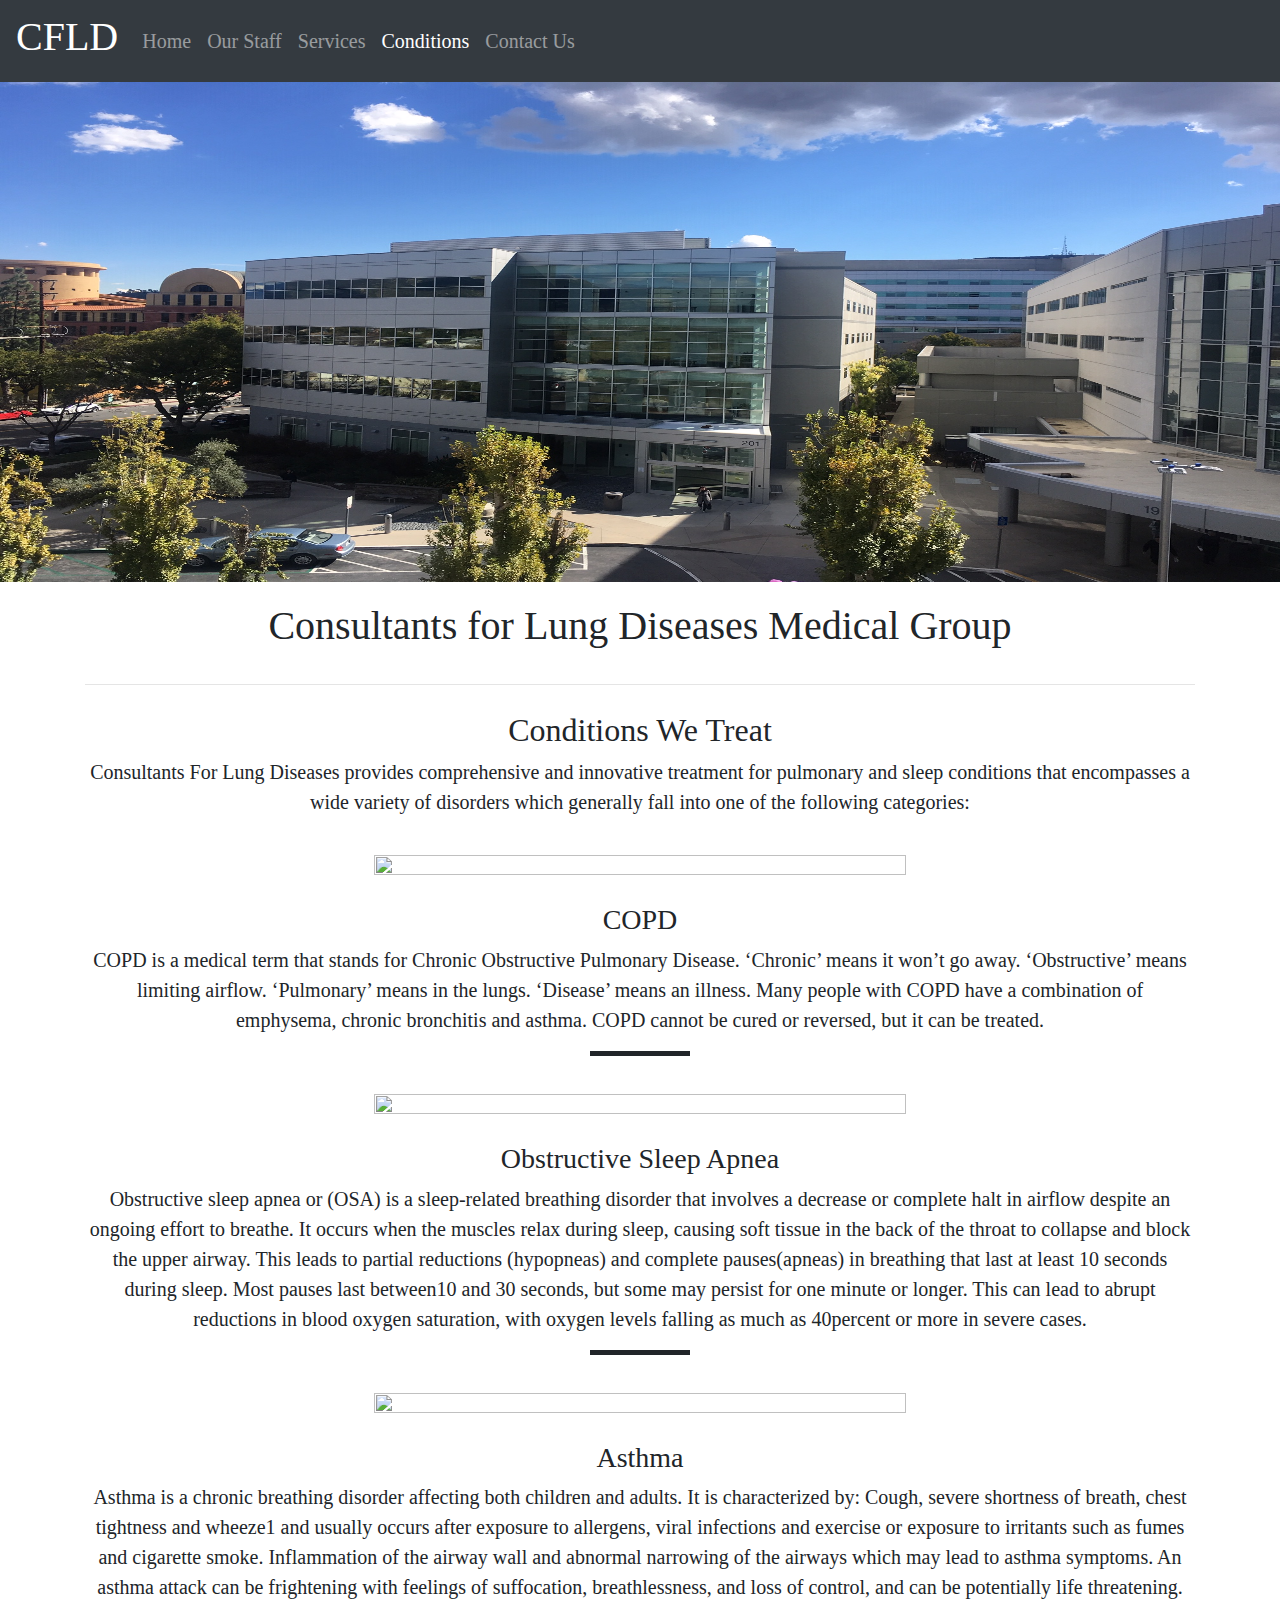
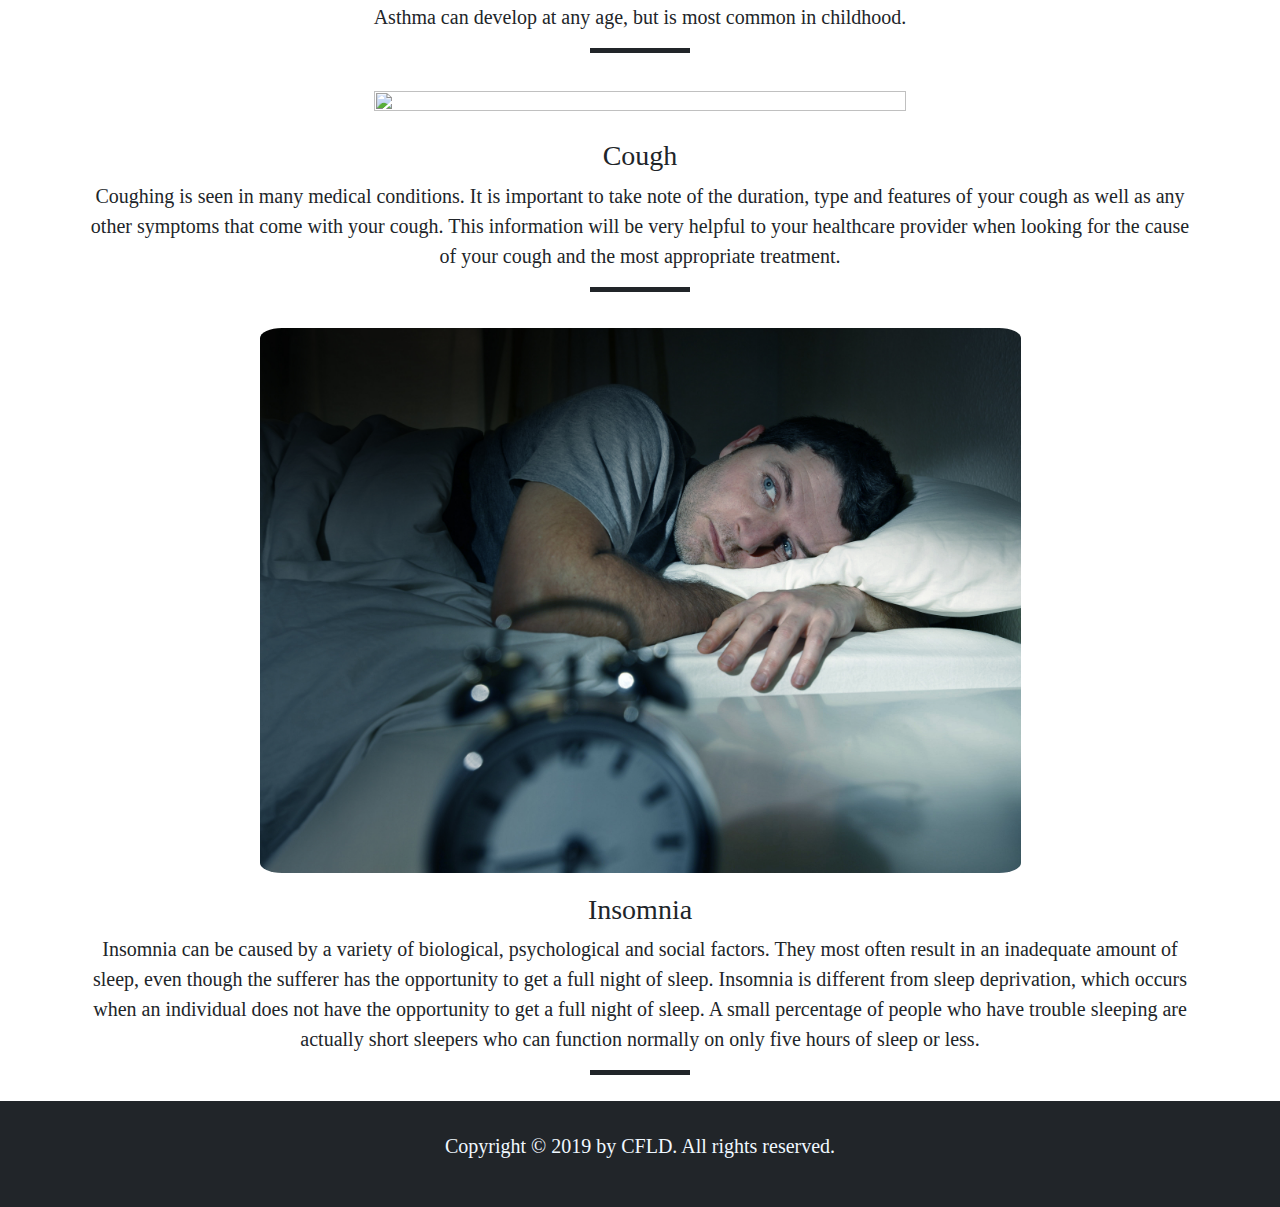
==== commit 4847ca91: "add img" ====
--- a/conditions.html
+++ b/conditions.html
@@ -66,12 +66,11 @@
             <img src="images/AdobeStock_70496820.jpeg">
             <h3>COPD</h3>
             <p> COPD is a medical term that stands for Chronic Obstructive Pulmonary Disease.
-
-                The word ‘Chronic’ means it won’t go away.
-                The word ‘Obstructive’ means limiting airflow.
-                The word ‘Pulmonary’ means in the lungs.
-                The word ‘Disease’ means an illness.
-                Many people with COPD have a combination of emphysema, chronic bronchitis and asthma. You may also hear COPD referred to as COAD (Chronic Obstructive Airways Disease), COLD (Chronic Obstructive Lung Disease) or CAL (Chronic Airways Limitation). COPD cannot be cured or reversed, but it can be treated.
+                 ‘Chronic’ means it won’t go away.
+                 ‘Obstructive’ means limiting airflow.
+                 ‘Pulmonary’ means in the lungs.
+                 ‘Disease’ means an illness.
+                Many people with COPD have a combination of emphysema, chronic bronchitis and asthma. COPD cannot be cured or reversed, but it can be treated.
             </p>
             <hr class="line">
         </div>
@@ -86,8 +85,8 @@
 
             <img src="images/AdobeStock_112970425.jpeg">
 
-            <h3>Sleep Apnea</h3>
-            <p>Obstructive sleep apnea (OSA) is a sleep-related breathing disorder that involves a decrease or complete halt in airflow despite an ongoing effort to breathe. It occurs when the muscles relax during sleep, causing soft tissue in the back of the throat to collapse and block the upper airway. This leads to partial reductions (hypopneas) and complete pauses(apneas) in breathing that last at least 10 seconds during sleep. Most pauses last between10 and 30 seconds, but some may persist for one minute or longer. This can lead to abrupt reductions in blood oxygen saturation, with oxygen levels falling as much as 40percent or more in severe cases.
+            <h3>Obstructive Sleep Apnea</h3>
+            <p>Obstructive sleep apnea or (OSA) is a sleep-related breathing disorder that involves a decrease or complete halt in airflow despite an ongoing effort to breathe. It occurs when the muscles relax during sleep, causing soft tissue in the back of the throat to collapse and block the upper airway. This leads to partial reductions (hypopneas) and complete pauses(apneas) in breathing that last at least 10 seconds during sleep. Most pauses last between10 and 30 seconds, but some may persist for one minute or longer. This can lead to abrupt reductions in blood oxygen saturation, with oxygen levels falling as much as 40percent or more in severe cases.
             </p>
 
             <hr class="line">
@@ -104,8 +103,7 @@
                 Cough, severe shortness of breath, chest tightness and wheeze1 and usually occurs after exposure to allergens, viral infections and exercise or exposure to irritants such as fumes and cigarette smoke.
                 Inflammation of the airway wall and abnormal narrowing of the airways which may lead to asthma symptoms.
                 An asthma attack can be frightening with feelings of suffocation, breathlessness, and loss of control, and can be potentially life threatening.
-                Asthma can develop at any age, but is most common in childhood.
-                It is the leading cause of hospital admission for children. </p>
+                Asthma can develop at any age, but is most common in childhood. </p>
             <hr class="line">
 
         </div>
--- a/styles.css
+++ b/styles.css
@@ -87,6 +87,8 @@
     padding: 50px 5px;
 
 }
+
+
 
 .services i {
     font-size: 70px;
@@ -164,6 +166,7 @@
 }
 
 
+
 .treatment-list {
   padding-left: 45px;
 }
@@ -186,3 +189,12 @@
     height: 70%;
 }
 
+
+.ourservices img {
+    padding: 20px;
+    
+}
+
+
+
+
